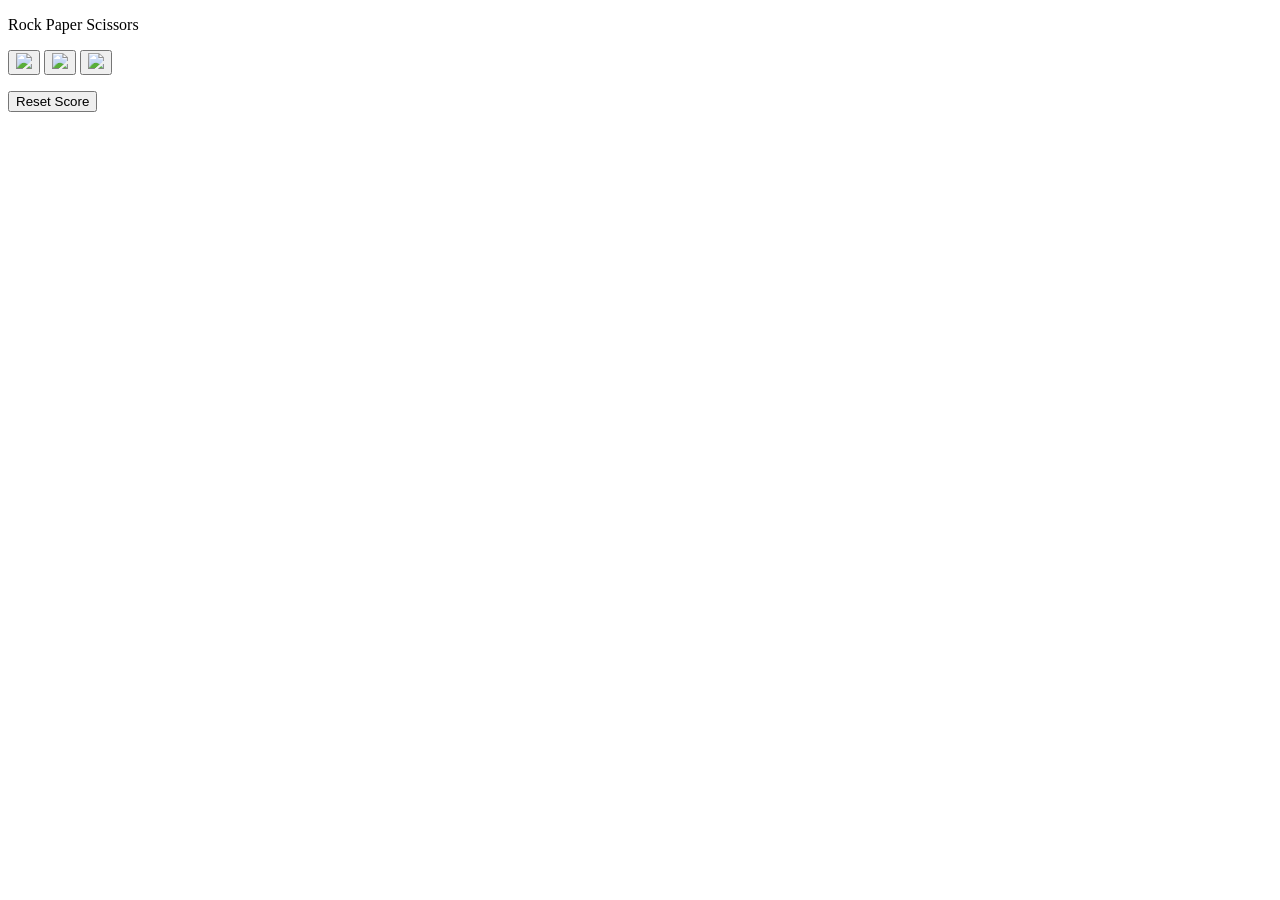
==== 10-rock-paper-scissors.html @ b74cd7ba "Add files via upload" ====
<!DOCTYPE html>
<html>
  <head>
    <title>Rock Paper Scissors</title>
    <link rel="stylesheet" href="styles/10-rock-paper-scissors.css" />
  </head>
  <body>
    <p class="title">Rock Paper Scissors</p>
    <button
      onclick="
            playGame('rock');
        "
      class="move-button"
    >
      <img src="images/rock-emoji.png" class="move-icon" />
    </button>
    <button onclick="playGame('paper')" class="move-button">
      <img src="images/paper-emoji.png" class="move-icon" />
    </button>
    <button onclick="playGame('scissors')" class="move-button">
      <img src="images/scissors-emoji.png" class="move-icon" />
    </button>
    <p class="js-result result"></p>
    <p class="js-moves"></p>
    <p class="js-score score"></p>
    <button
      onclick="
            score.wins=0;
            score.loses=0;
            score.ties=0;
            localStorage.removeItem('score')
            updateScoreElement();
        "
      class="reset-score-button"
    >
      Reset Score
    </button>
    <script src="scripts/10-rock-paper-scissors.js"></script>
  </body>
</html>
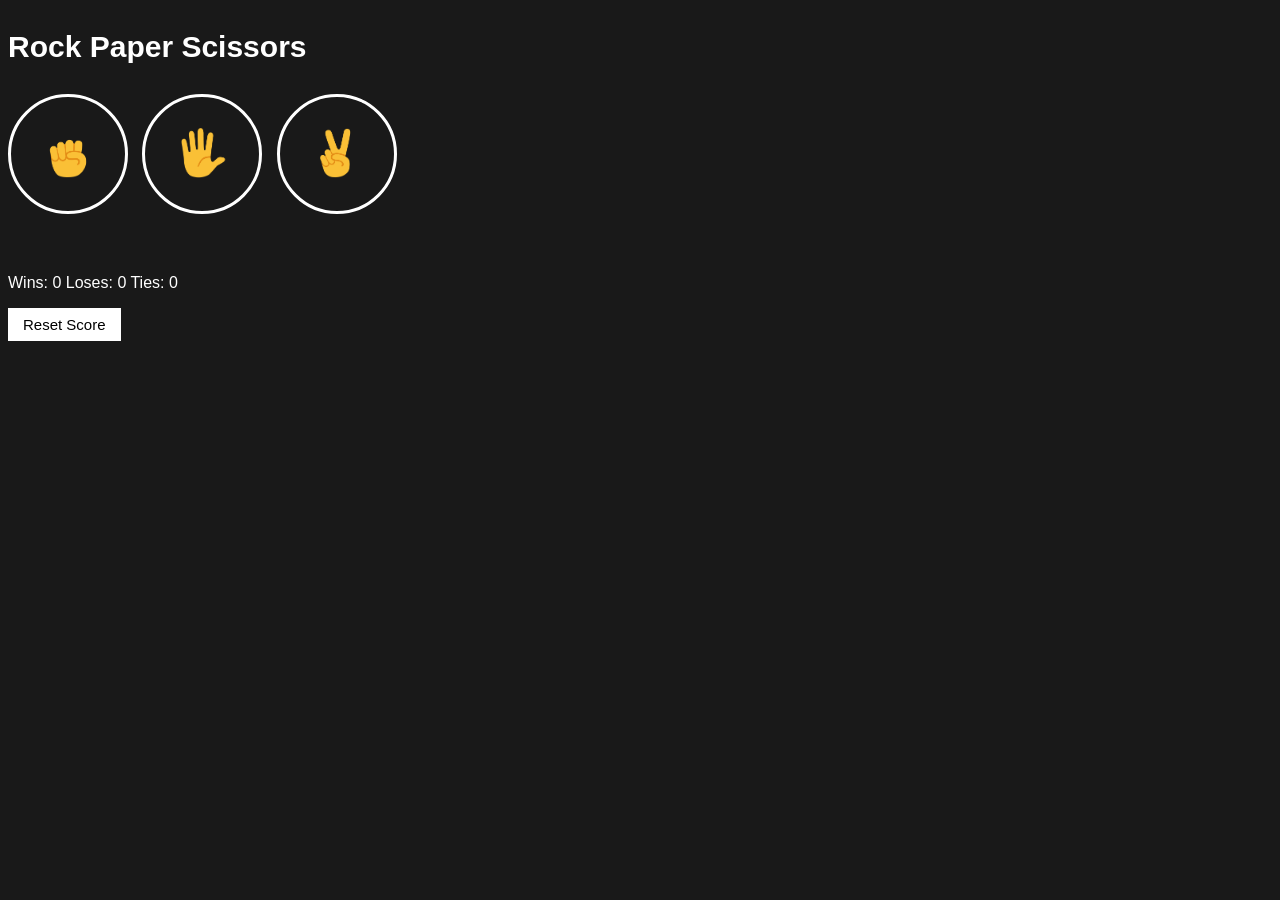
==== commit 836de20d: "1" ====
--- a/10-rock-paper-scissors.html
+++ b/10-rock-paper-scissors.html
@@ -1,40 +1,40 @@
-<!DOCTYPE html>
-<html>
-  <head>
-    <title>Rock Paper Scissors</title>
-    <link rel="stylesheet" href="styles/10-rock-paper-scissors.css" />
-  </head>
-  <body>
-    <p class="title">Rock Paper Scissors</p>
-    <button
-      onclick="
-            playGame('rock');
-        "
-      class="move-button"
-    >
-      <img src="images/rock-emoji.png" class="move-icon" />
-    </button>
-    <button onclick="playGame('paper')" class="move-button">
-      <img src="images/paper-emoji.png" class="move-icon" />
-    </button>
-    <button onclick="playGame('scissors')" class="move-button">
-      <img src="images/scissors-emoji.png" class="move-icon" />
-    </button>
-    <p class="js-result result"></p>
-    <p class="js-moves"></p>
-    <p class="js-score score"></p>
-    <button
-      onclick="
-            score.wins=0;
-            score.loses=0;
-            score.ties=0;
-            localStorage.removeItem('score')
-            updateScoreElement();
-        "
-      class="reset-score-button"
-    >
-      Reset Score
-    </button>
-    <script src="scripts/10-rock-paper-scissors.js"></script>
-  </body>
-</html>
+<!DOCTYPE html>
+<html>
+  <head>
+    <title>Rock Paper Scissors</title>
+    <link rel="stylesheet" href="styles/10-rock-paper-scissors.css" />
+  </head>
+  <body>
+    <p class="title">Rock Paper Scissors</p>
+    <button
+      onclick="
+            playGame('rock');
+        "
+      class="move-button"
+    >
+      <img src="images/rock-emoji.png" class="move-icon" />
+    </button>
+    <button onclick="playGame('paper')" class="move-button">
+      <img src="images/paper-emoji.png" class="move-icon" />
+    </button>
+    <button onclick="playGame('scissors')" class="move-button">
+      <img src="images/scissors-emoji.png" class="move-icon" />
+    </button>
+    <p class="js-result result"></p>
+    <p class="js-moves"></p>
+    <p class="js-score score"></p>
+    <button
+      onclick="
+            score.wins=0;
+            score.loses=0;
+            score.ties=0;
+            localStorage.removeItem('score')
+            updateScoreElement();
+        "
+      class="reset-score-button"
+    >
+      Reset Score
+    </button>
+    <script src="scripts/10-rock-paper-scissors.js"></script>
+  </body>
+</html>
--- a/styles/10-rock-paper-scissors.css
+++ b/styles/10-rock-paper-scissors.css
@@ -0,0 +1,36 @@
+body {
+  background-color: rgb(25, 25, 25);
+  color: white;
+  font-family: Arial;
+}
+.title {
+  font-size: 30px;
+  font-weight: bold;
+}
+.move-icon {
+  height: 50px;
+}
+.move-button {
+  background-color: transparent;
+  border: 3px solid white;
+  width: 120px;
+  height: 120px;
+  border-radius: 60px;
+  margin-right: 10px;
+  cursor: pointer;
+}
+.result {
+  font-size: 25px;
+  font-weight: bold;
+  margin-top: 50px;
+}
+.score {
+  margin-top: 60px;
+}
+.reset-score-button {
+  background-color: white;
+  border: none;
+  font-size: 15px;
+  padding: 8px 15px;
+  cursor: pointer;
+}
